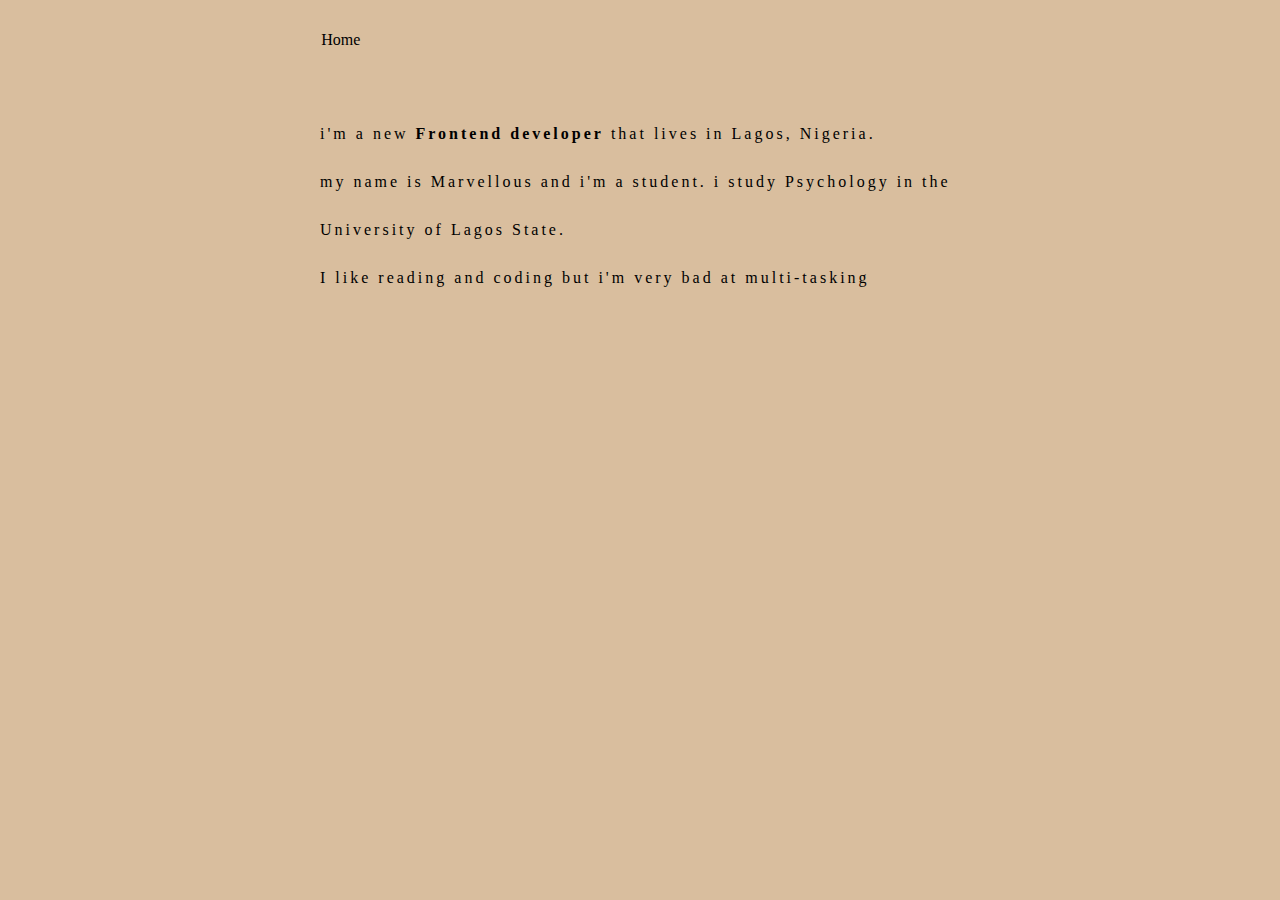
==== about.html @ d3aa9e0a "version1" ====
<!DOCTYPE html>
<html lang="en">
  <head>
    <meta charset="UTF-8" />
    <meta name="viewport" content="width=device-width, initial-scale=1.0" />
    <link rel="preconnect" href="https://fonts.googleapis.com" />
    <link href="./about.css" rel="stylesheet" />
    <title>About</title>
  </head>
  <body>
    <a href="./index.html">Home</a>
    <div class="about">
      <p>i'm a new <b>Frontend developer</b> that lives in Lagos, Nigeria.</p>
      <p>
        my name is <span>Marvellous</span> and i'm a student. i study
        <span>Psychology</span> in the <span>University of Lagos State</span>.
      </p>
      <p>I like reading and coding but i'm very bad at multi-tasking</p>
    </div>
  </body>
</html>
---- about.css ----
* {
  margin: 0;
  padding: 0;
}
a {
  /* border: 1px solid black; */
  text-decoration: none;
  color: black;
  margin: 20px;
  padding: 0.7rem;
  border-radius: 1.5rem;
  display: inline-block;
}
a:hover {
  color: black;
  background-color: rgb(160, 110, 48);
  font-weight: bold;
  text-decoration: none rgb(160, 110, 48);
}
a:active {
  background-color: black;
  font-style: italic;
}
body {
  /* background-image: linear-gradient(purple, rgb(228, 143, 228)); */
  /* background-color: rgb(228, 143, 228); */
  background-color: rgb(217, 190, 158);
  max-width: 700px;
  margin: auto;
}
.about {
  font-size: 1rem;
  font-family: "Times New Roman", Times, serif;
  line-height: 3;
  margin: 30px;
  letter-spacing: 3px;
}
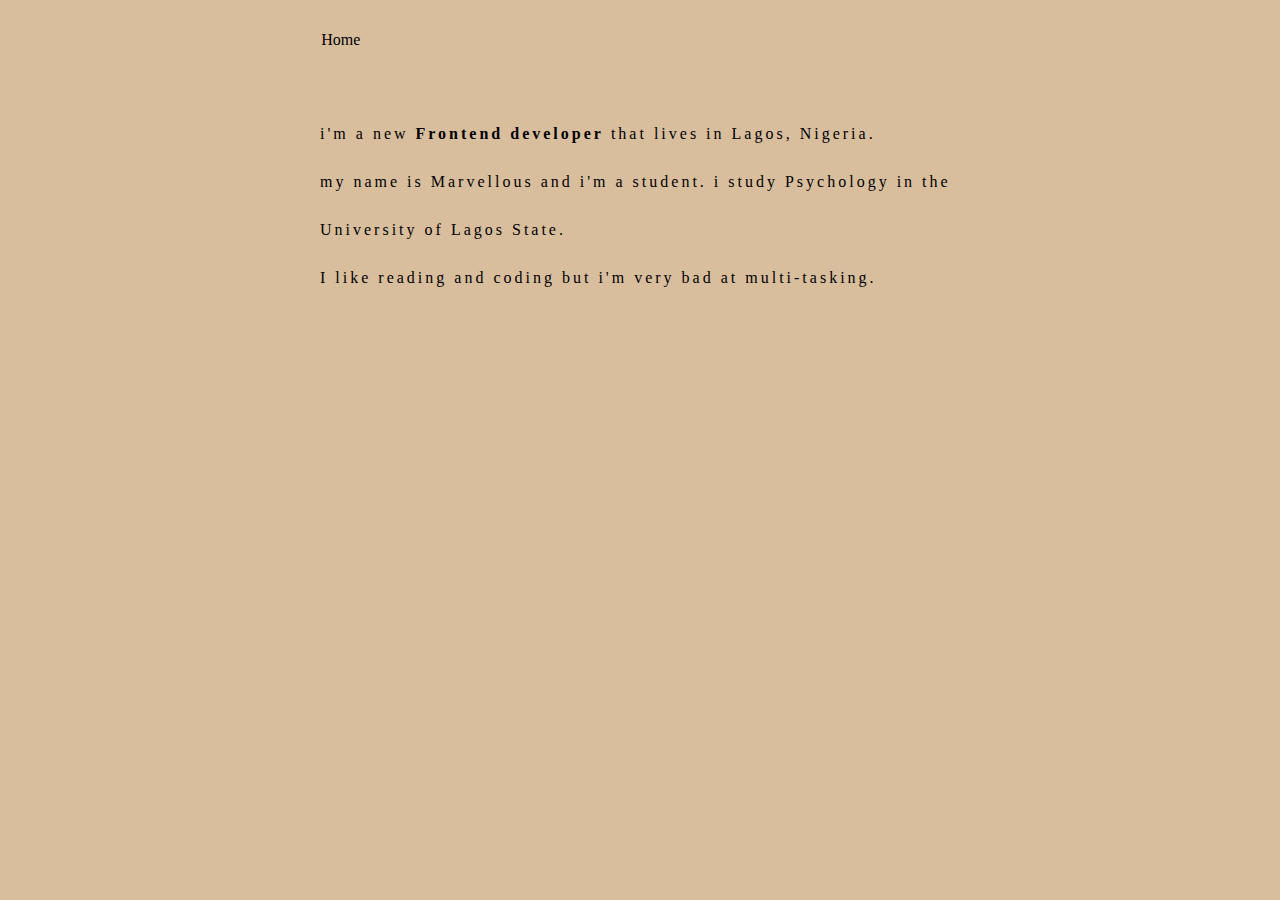
==== commit 517b4be3: "version2" ====
--- a/about.html
+++ b/about.html
@@ -8,6 +8,7 @@
     <title>About</title>
   </head>
   <body>
+    <!-- about myself -->
     <a href="./index.html">Home</a>
     <div class="about">
       <p>i'm a new <b>Frontend developer</b> that lives in Lagos, Nigeria.</p>
@@ -15,7 +16,7 @@
         my name is <span>Marvellous</span> and i'm a student. i study
         <span>Psychology</span> in the <span>University of Lagos State</span>.
       </p>
-      <p>I like reading and coding but i'm very bad at multi-tasking</p>
+      <p>I like reading and coding but i'm very bad at multi-tasking.</p>
     </div>
   </body>
 </html>
--- a/about.css
+++ b/about.css
@@ -22,8 +22,6 @@
   font-style: italic;
 }
 body {
-  /* background-image: linear-gradient(purple, rgb(228, 143, 228)); */
-  /* background-color: rgb(228, 143, 228); */
   background-color: rgb(217, 190, 158);
   max-width: 700px;
   margin: auto;
